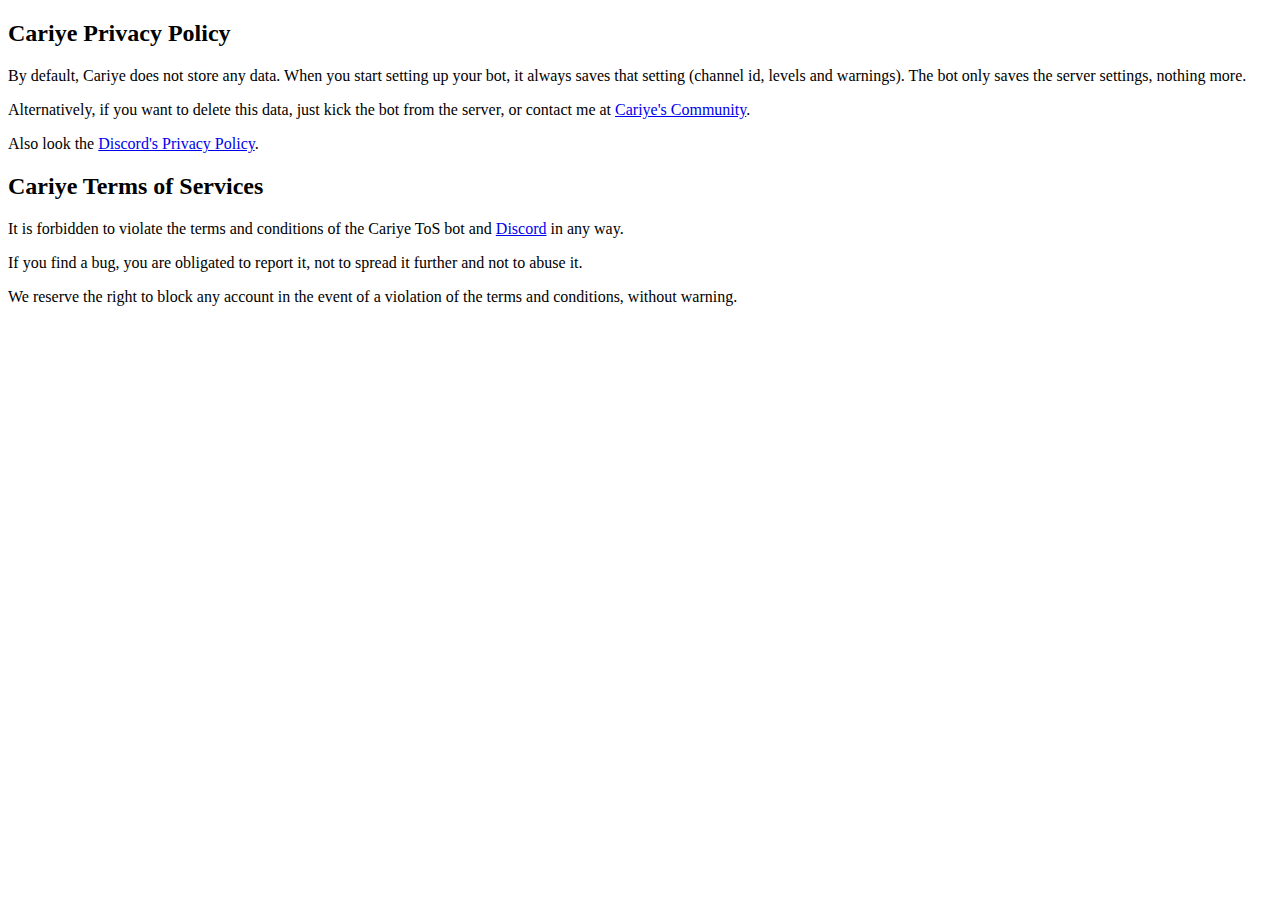
==== pages/tos.html @ 49621000 "Add files via upload" ====
<!DOCTYPE html>
<html>
  <head>
    <title>Cariye Privacy Policy and Terms of Services</title>
    <meta charset="utf-8">
  </head>
  <body>
      <h2>Cariye Privacy Policy</h2>
        <p>By default, Cariye does not store any data. When you start setting up your bot, it always saves that setting (channel id, levels and warnings). The bot only saves the server settings, nothing more.</p>
        <p>Alternatively, if you want to delete this data, just kick the bot from the server, or contact me at <a href="https://discord.gg/J4wDA93rjd">Cariye's Community</a>.</p>
        <p>Also look the <a href="https://discord.com/privacy">Discord's Privacy Policy</a>.</p>
  </body>
  <h2>Cariye Terms of Services</h2>
  <body>
    <p>It is forbidden to violate the terms and conditions of the Cariye ToS bot and <a href="https://discord.com/terms">Discord</a> in any way.</p>
    <p>If you find a bug, you are obligated to report it, not to spread it further and not to abuse it.</p>
    <p>We reserve the right to block any account in the event of a violation of the terms and conditions, without warning.</p>
  </body>
</html>
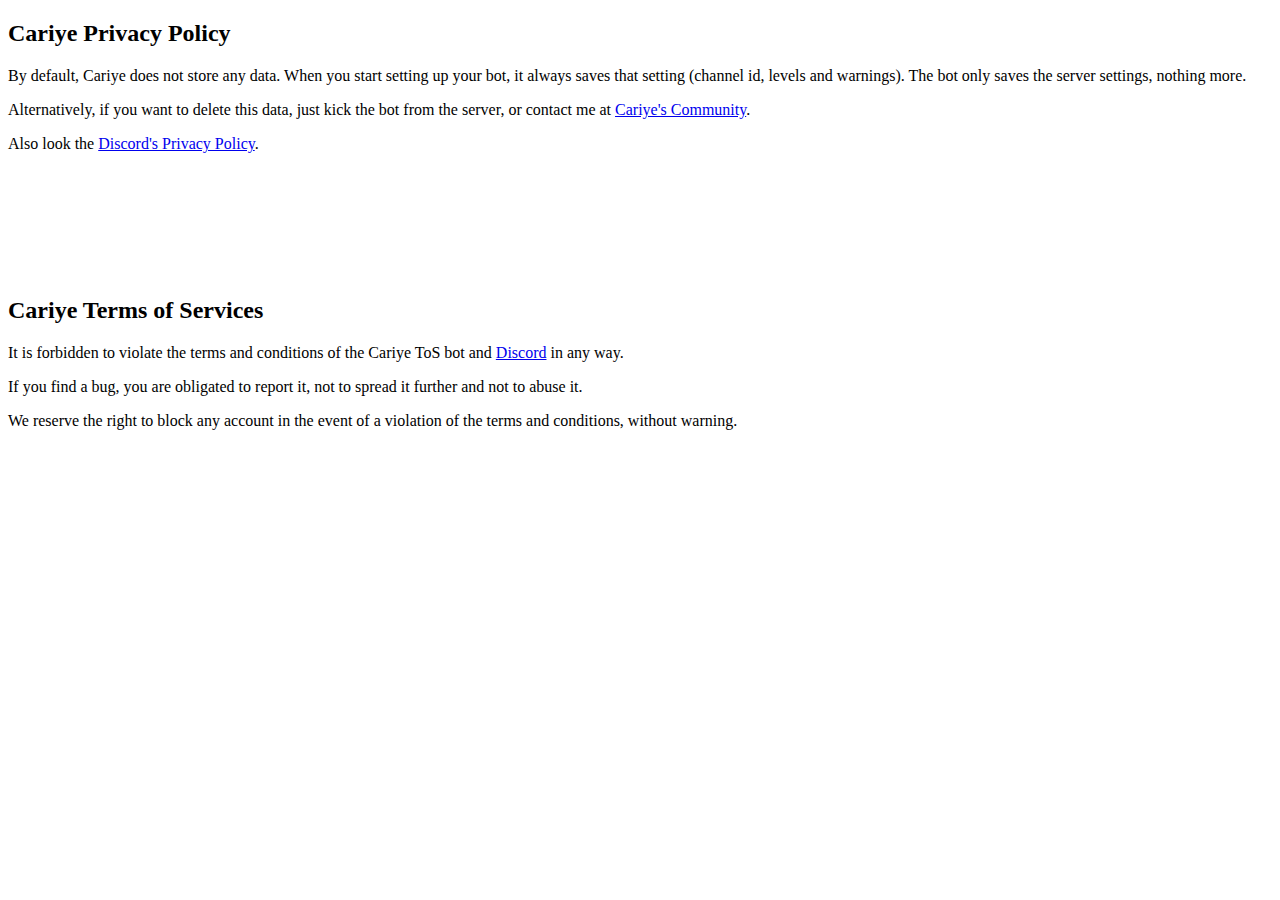
==== commit b40ec6f7: "Update tos.html" ====
--- a/pages/tos.html
+++ b/pages/tos.html
@@ -2,7 +2,15 @@
 <html>
   <head>
     <title>Cariye Privacy Policy and Terms of Services</title>
-    <meta charset="utf-8">
+    <meta charset="UTF-8">
+    <meta name="viewport" content="width=device-width, initial-scale=1, shrink-to-fit=no">
+    <link rel="icon" href="https://cdn.discordapp.com/attachments/930124547691253860/962011765783281744/cariyepp_55.png" />
+    <link rel="stylesheet" href="css/bootstrap.min.css">
+    <link rel="stylesheet" href="css/main.css">
+    <link rel="stylesheet" href="css/now-ui-kit.css">
+    <link href="https://fonts.googleapis.com/css?family=Poppins:300,400,600,700,800,900&display=swap" rel="stylesheet">
+    <link href="https://fonts.googleapis.com/css?family=Montserrat:400,600,700,800,900&display=swap" rel="stylesheet">
+    <link href="https://fonts.googleapis.com/css?family=Lato:300,400,600,700,800,900&display=swap" rel="stylesheet">
   </head>
   <body>
       <h2>Cariye Privacy Policy</h2>
@@ -10,10 +18,11 @@
         <p>Alternatively, if you want to delete this data, just kick the bot from the server, or contact me at <a href="https://discord.gg/J4wDA93rjd">Cariye's Community</a>.</p>
         <p>Also look the <a href="https://discord.com/privacy">Discord's Privacy Policy</a>.</p>
   </body>
+  <br /><br /><br /><br /><br /><br />
   <h2>Cariye Terms of Services</h2>
   <body>
     <p>It is forbidden to violate the terms and conditions of the Cariye ToS bot and <a href="https://discord.com/terms">Discord</a> in any way.</p>
     <p>If you find a bug, you are obligated to report it, not to spread it further and not to abuse it.</p>
     <p>We reserve the right to block any account in the event of a violation of the terms and conditions, without warning.</p>
   </body>
-</html>+</html>
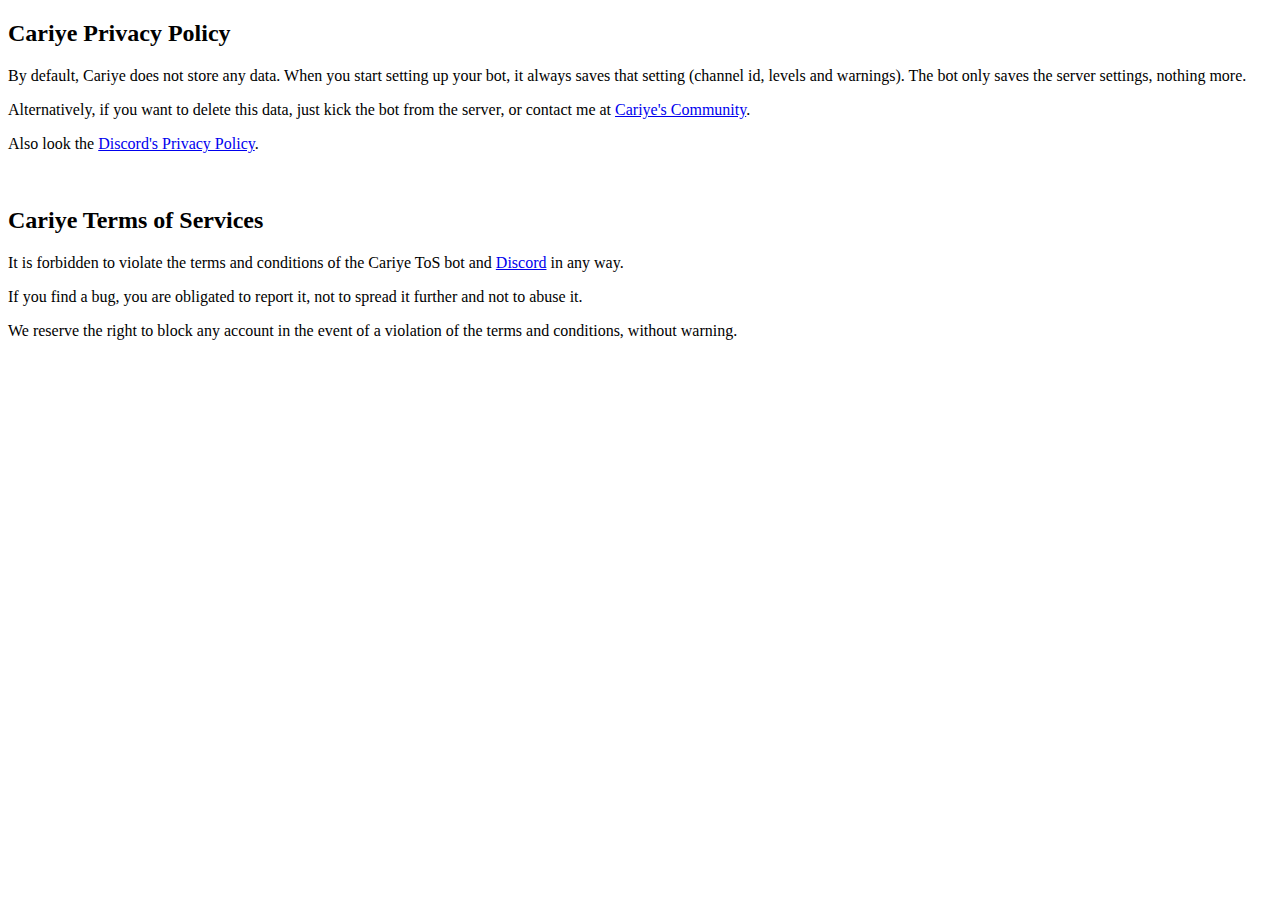
==== commit 2245e9b7: "Update tos.html" ====
--- a/pages/tos.html
+++ b/pages/tos.html
@@ -18,11 +18,11 @@
         <p>Alternatively, if you want to delete this data, just kick the bot from the server, or contact me at <a href="https://discord.gg/J4wDA93rjd">Cariye's Community</a>.</p>
         <p>Also look the <a href="https://discord.com/privacy">Discord's Privacy Policy</a>.</p>
   </body>
-  <br /><br /><br /><br /><br /><br />
-  <h2>Cariye Terms of Services</h2>
+  <br />
   <body>
-    <p>It is forbidden to violate the terms and conditions of the Cariye ToS bot and <a href="https://discord.com/terms">Discord</a> in any way.</p>
-    <p>If you find a bug, you are obligated to report it, not to spread it further and not to abuse it.</p>
-    <p>We reserve the right to block any account in the event of a violation of the terms and conditions, without warning.</p>
+    <h2>Cariye Terms of Services</h2>
+      <p>It is forbidden to violate the terms and conditions of the Cariye ToS bot and <a href="https://discord.com/terms">Discord</a> in any way.</p>
+      <p>If you find a bug, you are obligated to report it, not to spread it further and not to abuse it.</p>
+      <p>We reserve the right to block any account in the event of a violation of the terms and conditions, without warning.</p>
   </body>
 </html>
